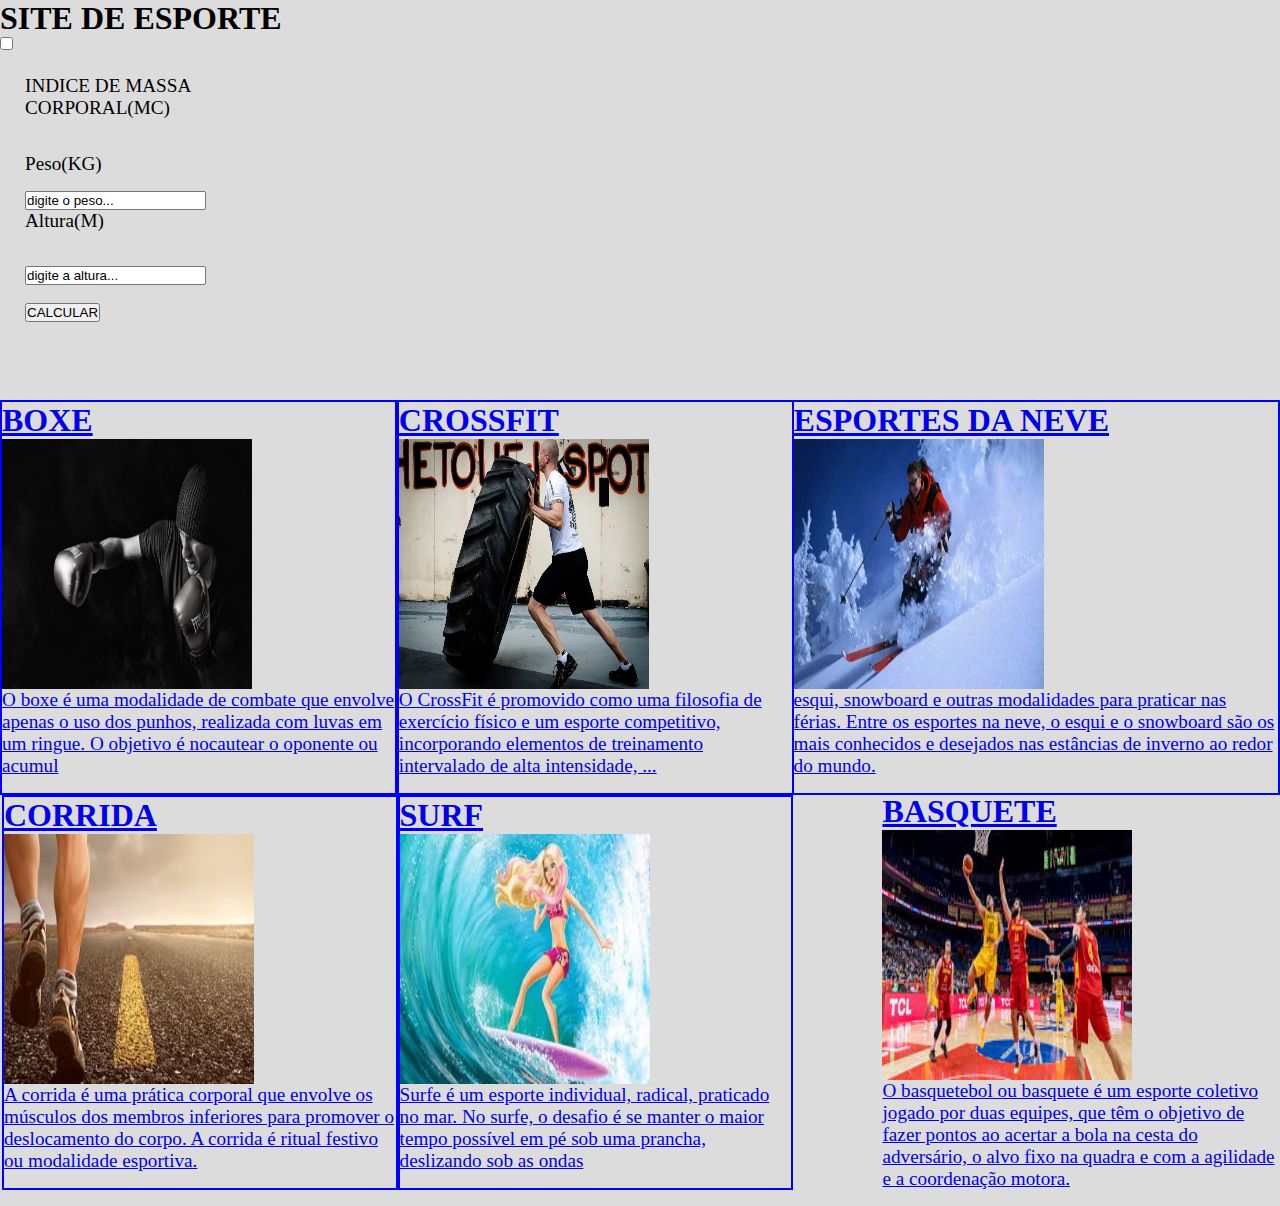
==== index.html @ c6d24c22 "oi eu mesmo" ====
</body><!DOCTYPE html>
<html lang="en">
<head>
    <meta charset="UTF-8">
    <meta name="viewport" content="width=device-width, initial-scale=1.0">
    <title>Document</title>
    <html>
<head>
<body>

  <div>

    <h1>SITE DE ESPORTE</h1>
    <input type="checkbox" name="toggle-dark" id="toggle-dark">

  </div>

<div class="caixa">

<p>INDICE DE MASSA CORPORAL(MC)</p>
<br>
<p>Peso(KG)</p>
<form>
<input type="text" value="digite o peso...">
<br>
<p>Altura(M)</p>
<br>
<input type="text" value="digite a altura...">
<br>
<br>
<input type="button" value="CALCULAR"
</form>
</div>

  <link href="style.css" rel="stylesheet">

<div1>
 <a href="pagina1.html">
  <div class="boxe">
    <h1>BOXE</h1>
    <img src="imgens/luva-de-boxe-1.png" alt="imgens/luva-de-boxe-1.png" height="250" width="250">
    <p>O boxe é uma modalidade de combate que envolve 
   apenas o uso dos punhos, realizada com luvas em um ringue. O objetivo é nocautear o oponente ou acumul</p>
  </a>
</div>
  </div1>

  <div2>
    <a href="pagina2.html">
      <div class="CrossFit">
    <h1>CROSSFIT</h1>
    <img src="imgens/pneu.png" alt="imgens/pneu.png" height="250" width="250">
  <p>O CrossFit é promovido como uma filosofia de exercício físico e um esporte
  competitivo, incorporando elementos de treinamento intervalado de alta intensidade, ...</p>
   </a>
  </div>
  </div2>

  <div3>
   <a href="pagina3.html">
    <div class="neve">
    <h1>ESPORTES DA NEVE</h1>
    <img src="imgens/Esquiador1.png" alt="imgens/Esquiador1.png" height="250" width="250">
 <p>esqui, snowboard e outras modalidades para praticar nas férias. Entre os esportes na neve, o esqui e o
    snowboard são os mais conhecidos e desejados nas estâncias de inverno ao redor do mundo.</p>
  </a>
  <div/>
</div3>

<div4>
 <a href="pagina4.html">
  <div class="basquete">
  <h1>BASQUETE</h1>
  <img src="imgens/images.png" alt="imgens/images.png" height="250" width="250">
 <p>O basquetebol ou basquete é um esporte coletivo jogado por duas equipes, que têm
  o objetivo de fazer pontos ao acertar a bola na cesta
 do adversário, o alvo fixo na quadra e com a agilidade e a coordenação motora.</p>
   </a>
  </div>
  </div4>

  <div5>
 <a href="pagina5.html">
  <div class="corrida">
  <h1>CORRIDA</h1>
  <img src="imgens/correndo.png" alt="imgens/correndo.png" height="250" width="250">
    <p>A corrida é uma prática corporal que envolve os músculos dos membros
    inferiores para promover o deslocamento do corpo. A corrida é ritual festivo ou modalidade esportiva.</P>
 </a>
</div>
</div5> 

<div6>
    <a href="pagina6.html">
      <div class="surf">
      <h1>SURF</h1>
      <img src="imgens/mqdefault.png" alt="imgens/mqdefault.png" height="250" width="250">
 <P>Surfe é um esporte individual, radical, praticado no mar. No surfe, o desafio é
 se manter o maior tempo possível em pé sob uma prancha, deslizando sob as ondas</P>
  </a>
  </div>
</div6>
</body>
</head>
</html>
---- style.css ----
body{

background-color: gainsboro;

}

.caixa{ 

 
 width: 350;
 height: 350;
 border: 25px solid gainsboro;
 
   }

   .boxe{

      float: left;
      width: 31%;
      border: 2px solid blue;

   }
   
   .CrossFit{
      
      float: left;
      width: 31%;
      border: 2px solid blue;

   }

.neve{

   border: 2px solid blue;


}
   .basquete{
      
      float: right;
      width: 31%;
      

   }
   
   .corrida{
      
      float: left;
      width: 31%;
      border: 2px solid blue;

   }

   .surf{
      
      float: left;
      width: 31%;
      border: 2px solid blue;

   }

   html {
      --background-header: darkorchid;
      --color-header: white;
      --background-footer: coral;
      --color-footer: black;
      --background-main: white;
      --color-main: black;
    }
    
    html[data-theme="dark"] {
      --background-header: #121212;
      --color-header: lightgrey;
      --background-footer: #121212;
      --color-footer: lightgrey;
      --background-main: #121212;
      --color-main: lightgrey;
    }
    
    * {
      margin: 0;
      padding: 0;
      box-sizing: border-box;
      transition: all 0.3s;
    }
    
    header {
      height: 100px;
      background-color: var(--background-header);
      color: var(--color-header);
      display: flex;
      align-items: center;
      justify-content: space-evenly;
      margin-bottom: 20px;
    }
    
    main {
      padding: 20px 50px;
      background-color: var(--background-main);
      color: var(--color-main)
    }
    
    p {
      font-size: 1.2rem;
      margin-bottom: 1rem;
    }
    
    footer {
      height: 80px;
      background-color: var(--background-footer);
      color: var(--color-footer);
      display: flex;
      align-items: center;
      justify-content: center;
    }
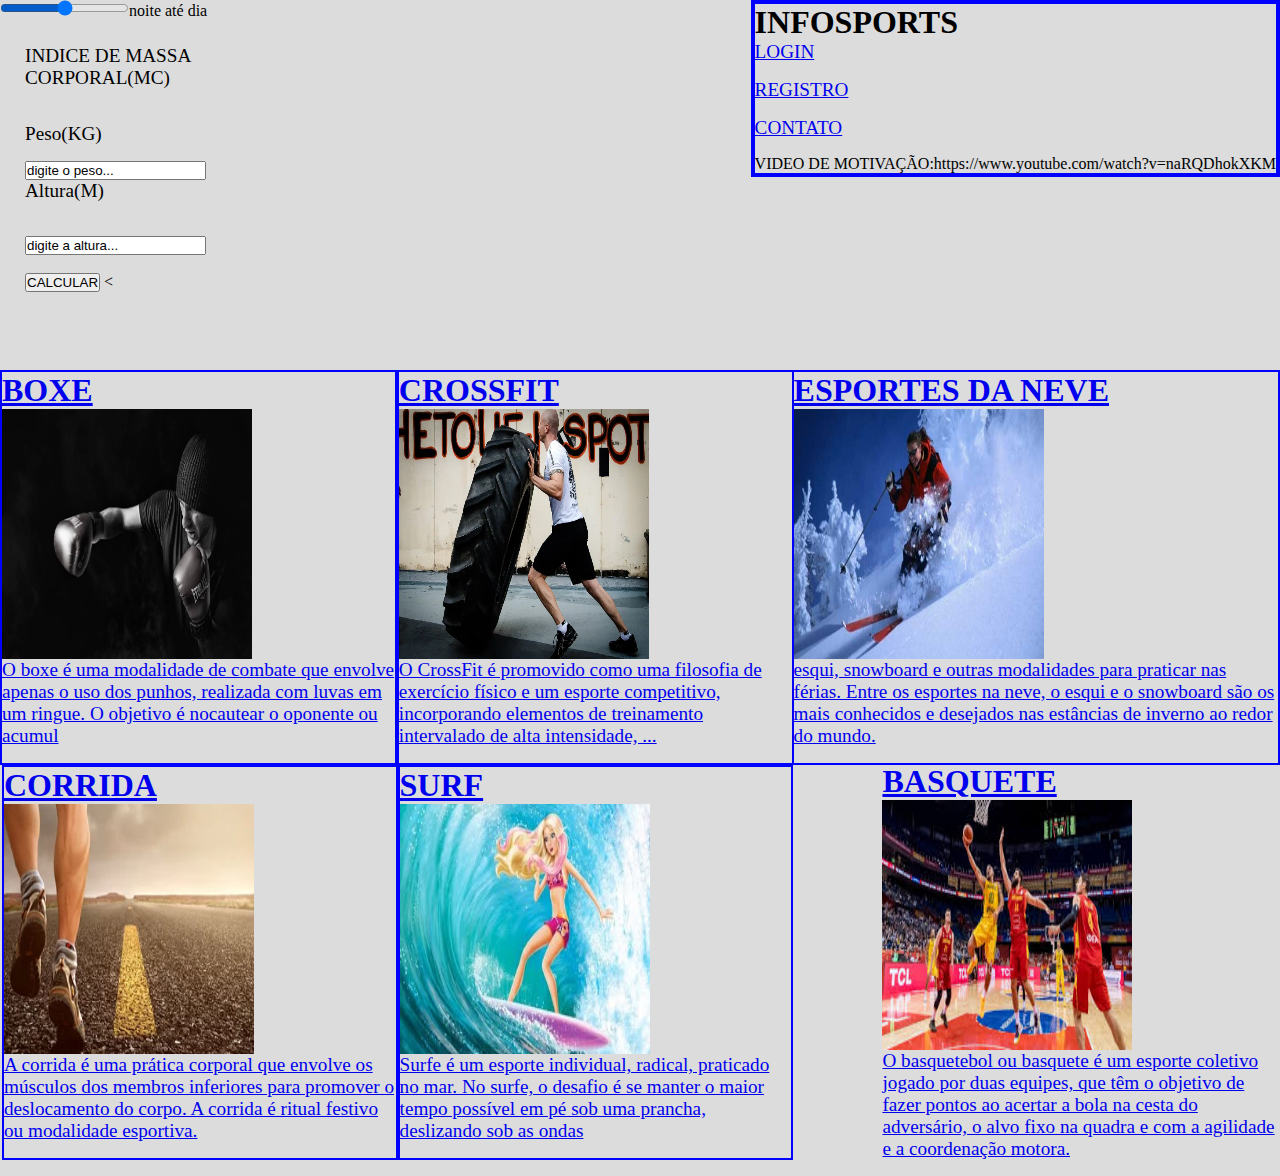
==== commit 382465e4: "oi" ====
--- a/index.html
+++ b/index.html
@@ -7,12 +7,18 @@
     <html>
 <head>
 <body>
+  <body3>
+ <div>
+<h1>INFOSPORTS</h1>
+
+<div><a href="login.html"><p>LOGIN</p> </a></div> <div><a href="registro.html"><p>REGISTRO</p> </a></div> <div><a href="contato.html"><p>CONTATO</p> </a></div>VIDEO DE MOTIVAÇÃO:https://www.youtube.com/watch?v=naRQDhokXKM<div></div>
+  </div>
+
+ </div>
+</body3>
 
   <div>
-
-    <h1>SITE DE ESPORTE</h1>
-    <input type="checkbox" name="toggle-dark" id="toggle-dark">
-
+ <input type="range"><label>noite até dia</label>
   </div>
 
 <div class="caixa">
@@ -28,7 +34,9 @@
 <input type="text" value="digite a altura...">
 <br>
 <br>
-<input type="button" value="CALCULAR"
+<input type="button" value="CALCULAR">
+<
+
 </form>
 </div>
 
@@ -68,7 +76,7 @@
 </div3>
 
 <div4>
- <a href="pagina4.html">
+  <a href="pagina4.html">
   <div class="basquete">
   <h1>BASQUETE</h1>
   <img src="imgens/images.png" alt="imgens/images.png" height="250" width="250">
--- a/style.css
+++ b/style.css
@@ -1,6 +1,14 @@
+body3{
+
+   float: right;
+   border: 4px solid blue;
+
+}
+
 body{
 
-background-color: gainsboro;
+   background-color: gainsboro;
+  
 
 }
 
@@ -58,7 +66,6 @@
       border: 2px solid blue;
 
    }
-
    html {
       --background-header: darkorchid;
       --color-header: white;
@@ -67,7 +74,7 @@
       --background-main: white;
       --color-main: black;
     }
-    
+
     html[data-theme="dark"] {
       --background-header: #121212;
       --color-header: lightgrey;
@@ -76,14 +83,14 @@
       --background-main: #121212;
       --color-main: lightgrey;
     }
-    
+
     * {
       margin: 0;
       padding: 0;
       box-sizing: border-box;
       transition: all 0.3s;
     }
-    
+
     header {
       height: 100px;
       background-color: var(--background-header);
@@ -93,18 +100,18 @@
       justify-content: space-evenly;
       margin-bottom: 20px;
     }
-    
+
     main {
       padding: 20px 50px;
       background-color: var(--background-main);
       color: var(--color-main)
     }
-    
+
     p {
       font-size: 1.2rem;
       margin-bottom: 1rem;
     }
-    
+
     footer {
       height: 80px;
       background-color: var(--background-footer);
@@ -114,3 +121,4 @@
       justify-content: center;
     }
 
+
